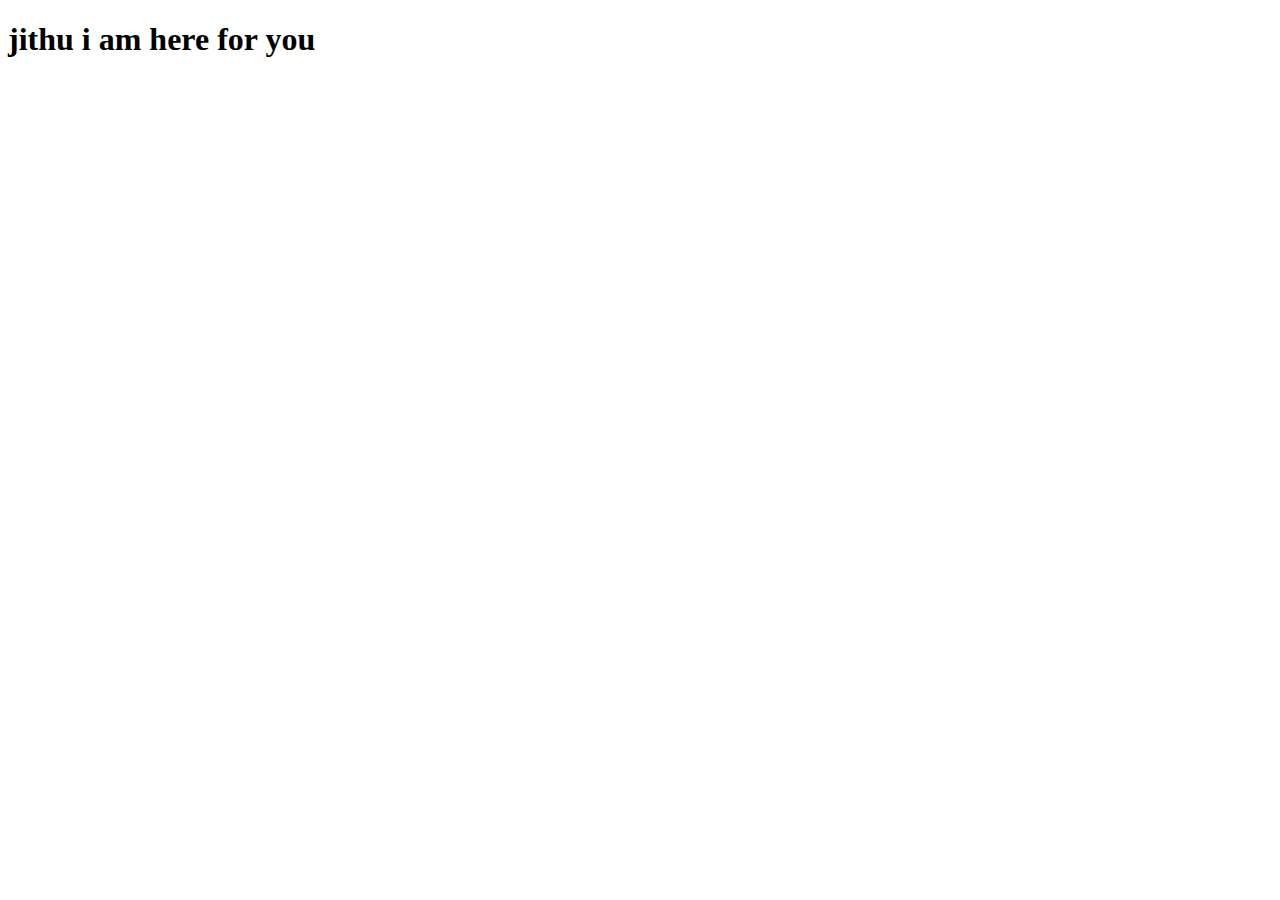
==== index.html @ 37dcbbfc "feat : created html file" ====
<!DOCTYPE html>
<html lang="en">
<head>
    <meta charset="UTF-8">
    <meta name="viewport" content="width=device-width, initial-scale=1.0">
    <title>Document</title>
    <link rel="stylesheet" href="style.css">
</head>
<body>
    <H1>jithu i am here for you</H1>
</body>
</html>
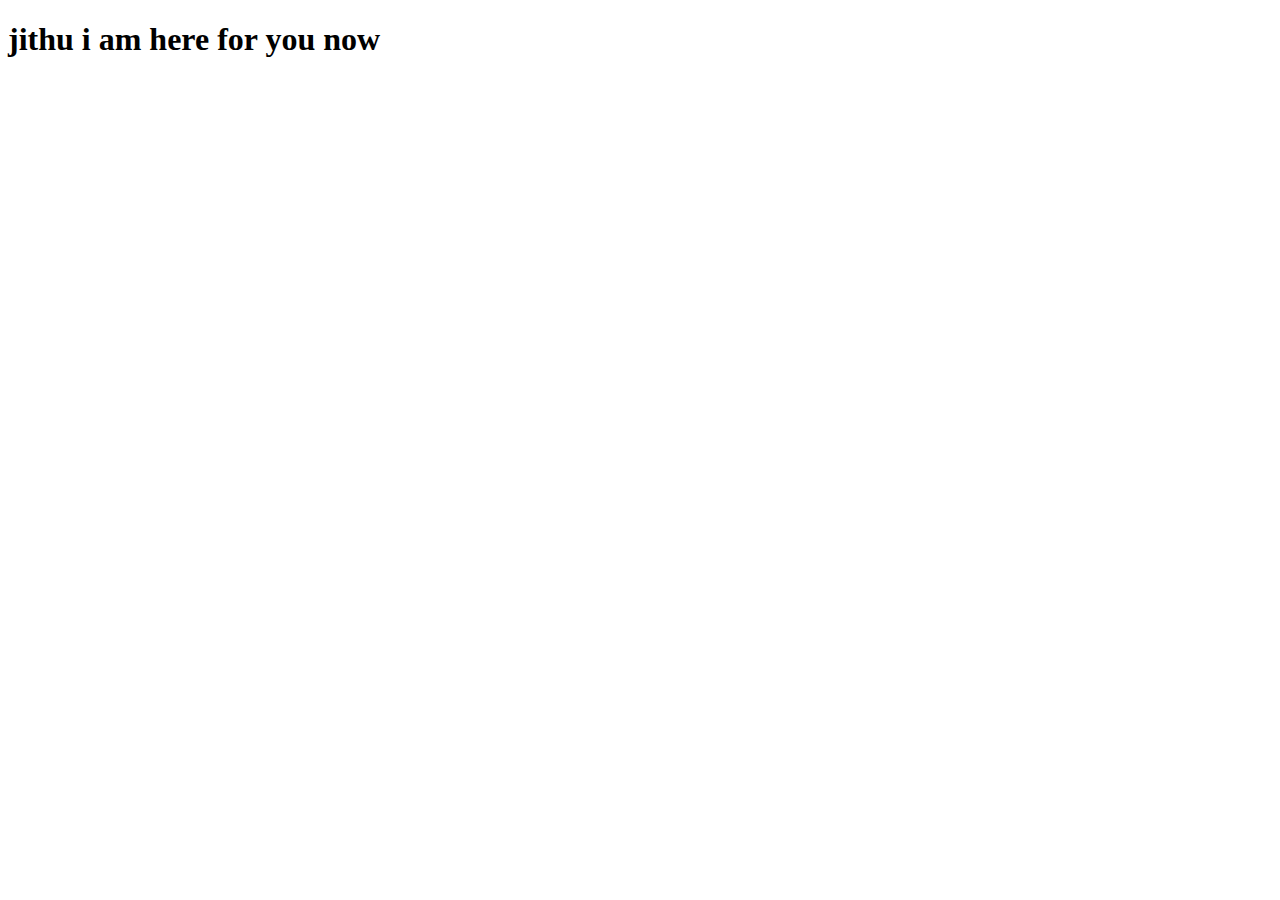
==== commit 1904c06a: "fix : changes" ====
--- a/index.html
+++ b/index.html
@@ -7,6 +7,6 @@
     <link rel="stylesheet" href="style.css">
 </head>
 <body>
-    <H1>jithu i am here for you</H1>
+    <H1>jithu i am here for you now</H1>
 </body>
 </html>--- a/style.css
+++ b/style.css
@@ -0,0 +1,3 @@
+h{
+    color: rgb(244, 48, 48)
+}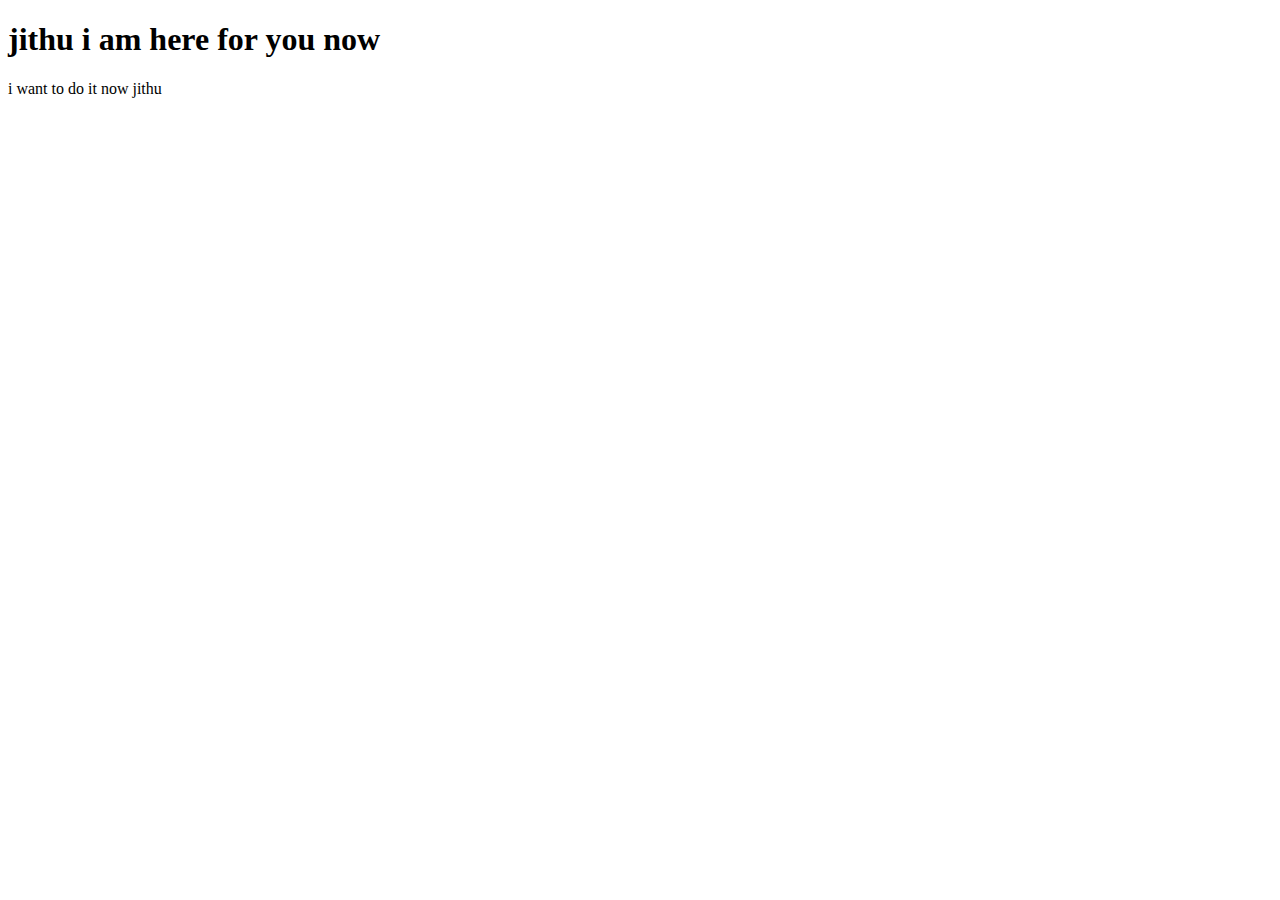
==== commit 96dc6a2f: "!feat : not the change it now" ====
--- a/index.html
+++ b/index.html
@@ -8,5 +8,6 @@
 </head>
 <body>
     <H1>jithu i am here for you now</H1>
+    <p>i want to do it now jithu</p>
 </body>
-</html>+</html>
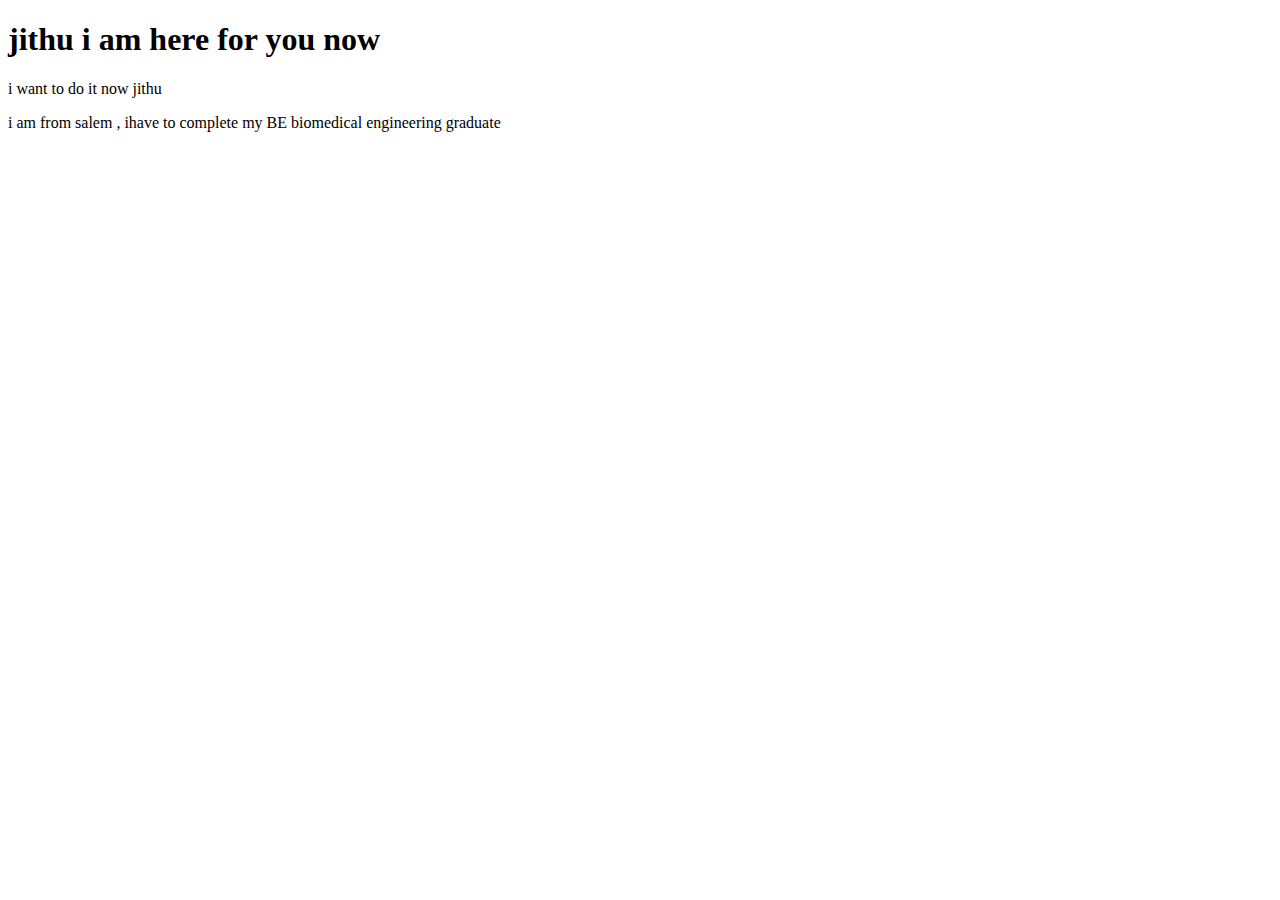
==== commit 5ef3d1ff: "some change" ====
--- a/index.html
+++ b/index.html
@@ -9,5 +9,6 @@
 <body>
     <H1>jithu i am here for you now</H1>
     <p>i want to do it now jithu</p>
+    <p>i am from salem , ihave to complete my BE biomedical engineering graduate</p>
 </body>
 </html>
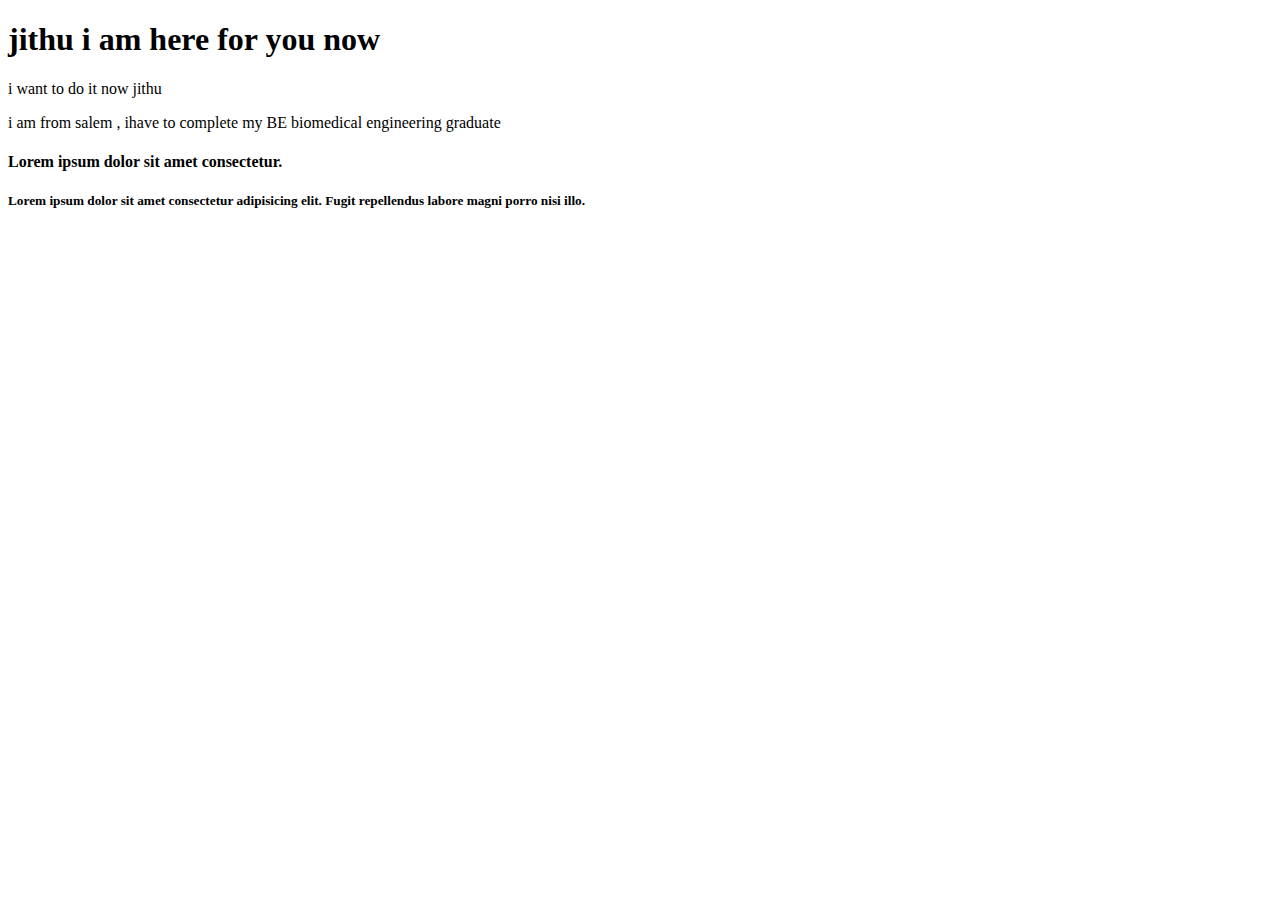
==== commit 08bc338d: "add all changes" ====
--- a/index.html
+++ b/index.html
@@ -10,5 +10,7 @@
     <H1>jithu i am here for you now</H1>
     <p>i want to do it now jithu</p>
     <p>i am from salem , ihave to complete my BE biomedical engineering graduate</p>
+    <h4>Lorem ipsum dolor sit amet consectetur.</h4>
+    <h5>Lorem ipsum dolor sit amet consectetur adipisicing elit. Fugit repellendus labore magni porro nisi illo.</h5>
 </body>
 </html>
